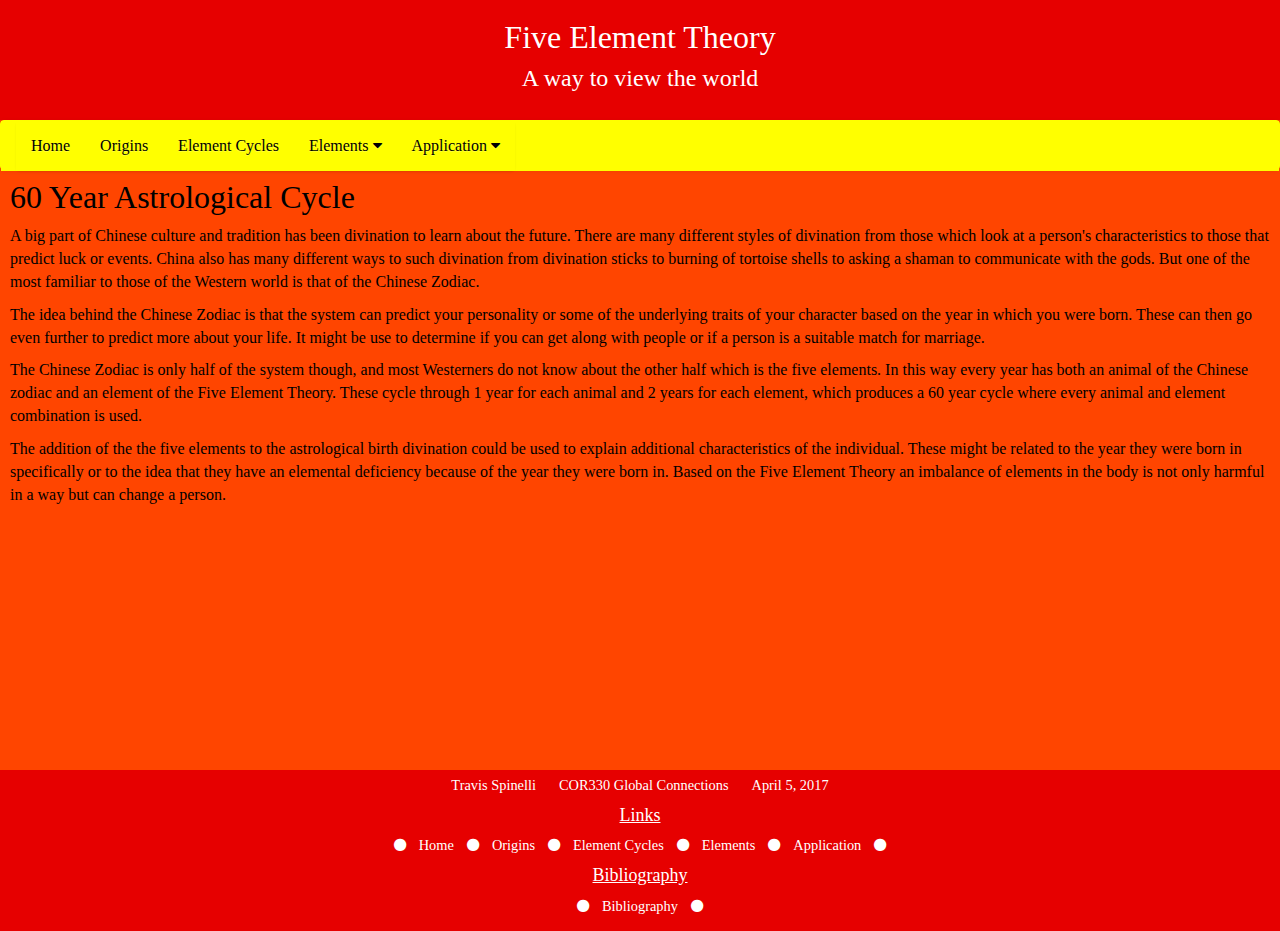
==== htm/astrological.htm @ 40740149 "first version commit" ====
<!DOCTYPE html>
<html>
<head>
	<title>COR330 Project: Astology</title>
	
	<link rel="stylesheet" type="text/css" href="../common/style.css" />
	<script type="text/javascript" src="../assets/bootstrap/js/jquery-3.1.1.min.js"></script>
	<script type="text/javascript" src="../assets/bootstrap/js/bootstrap.js"></script>
	<script type="text/javascript" src="../common/general.js"></script>
	<meta charset="UTF-8">
</head>

<body>
	<div id="wrapper">
	
	<!-- Banner Start -->
		<div id="banner">
			<div id="banner_text" class="col-sm-12 col-xs-12">
				<h1>Five Element Theory</h1>
				<h3>A way to view the world</h3>
			</div>
		</div>
	<!-- Banner End -->
		
	<!-- Navbar Start -->
		<div id="nav" class="navbar navbar-default">
			<div class="container">
				<div class="navbar-header hidden-sm hidden-md hidden-lg">
					<a class="navbar-brand" href="#">Introduction</a>
					
					<button class="navbar-toggle collapsed" type="button" data-toggle="collapse" data-target="#navbar-list" aria-expanded="false">
						<span class="sr-only">Toggle Navigation</span>
						<span class="fa fa-bars"></span>
					</button>
				</div>
				
				<div id="navbar-list" class="navbar-collapse collapse" aria-expanded="false">
					<ul class="nav navbar-nav list-group">
						<li>
							<a href="../index.htm">Home</a>
						</li>
						
						<li>
							<a href="origins.htm">Origins</a>
						</li>
						
						<li>
							<a href="cycles.htm">Element Cycles</a>
						</li>
						
						<li class="dropdown">
							<a href="#" class="dropdown-toggle" data-toggle="dropdown" role="button" aria-haspopup="true" aria-expanded="false">Elements <span class="fa fa-caret-down"></span></a>
							<ul class="dropdown-menu">
								<li><a href="fire.htm">Fire</a></li>
								<li><a href="earth.htm">Earth</a></li>
								<li><a href="metal.htm">Metal</a></li>
								<li><a href="water.htm">Water</a></li>
								<li><a href="wood.htm">Wood</a></li>
							</ul>
						</li>
						
						<li class="dropdown">
							<a href="#" class="dropdown-toggle" data-toggle="dropdown" role="button" aria-haspopup="true" aria-expanded="false">Application <span class="fa fa-caret-down"></span></a>
							<ul class="dropdown-menu">
								<li><a href="medical.htm">Medical</a></li>
								<li><a href="astrological.htm">Astrological</a></li>
								<li><a href="historical.htm">Historical</a></li>
							</ul>
						</li>
						
					</ul>
				</div>
			</div>
		</div>
	<!-- Navbar End -->
		
	<!-- Main Content Start -->
		<div id="content">
			<h1>60 Year Astrological Cycle</h1>
			
			<p>A big part of Chinese culture and tradition has been divination to learn about the future. There are many different styles of divination from those which look at a person's characteristics to those that predict luck or events. China also has many different ways to such divination from divination sticks to burning of tortoise shells to asking a shaman to communicate with the gods. But one of the most familiar to those of the Western world is that of the Chinese Zodiac.</p>
			<p>The idea behind the Chinese Zodiac is that the system can predict your personality or some of the underlying traits of your character based on the year in which you were born. These can then go even further to predict more about your life. It might be use to determine if you can get along with people or if a person is a suitable match for marriage.</p>
			<p>The Chinese Zodiac is only half of the system though, and most Westerners do not know about the other half which is the five elements. In this way every year has both an animal of the Chinese zodiac and an element of the Five Element Theory. These cycle through 1 year for each animal and 2 years for each element, which produces a 60 year cycle where every animal and element combination is used.</p>
			<p>The addition of the the five elements to the astrological birth divination could be used to explain additional characteristics of the individual. These might be related to the year they were born in specifically or to the idea that they have an elemental deficiency because of the year they were born in. Based on the Five Element Theory an imbalance of elements in the body is not only harmful in a way but can change a person.</p>
			
		</div>
	<!-- Main Content End -->
	
	<!-- Footer Start -->
		<div id="footer" class="col-sm-12 col-xs-12 static-bottom">
			<ul class="col-sm-12 col-xs-12 text-center">
				<li>Travis Spinelli</li>
				<li>COR330 Global Connections</li>
				<li>April 5, 2017</li>
			</ul>
			
			<h4 id="footer_link_title" class="col-sm-12 col-sm-12 text-center">Links</h4>
			
			<ul class="col-sm-12 col-xs-12 text-center">
				<li class="fa fa-circle hidden-xs"></li>
				<li><a href="../index.htm">Home</a></li>
				<li class="fa fa-circle hidden-xs"></li>
				<li><a href="origins.htm">Origins</a></li>
				<li class="fa fa-circle hidden-xs"></li>
				<li><a href="cycles.htm">Element Cycles</a></li>
				<li class="fa fa-circle hidden-xs"></li>
				<li><a href="fire.htm">Elements</a></li>
				<li class="fa fa-circle hidden-xs"></li>
				<li><a href="medical.htm">Application</a></li>
				<li class="fa fa-circle hidden-xs"></li>
			</ul>
			
			<h4 id="footer_link_title" class="col-sm-12 col-sm-12 text-center">Bibliography</h4>
				
			<ul class="col-sm-12 col-xs-12 text-center">
				<li class="fa fa-circle hidden-xs"></li>
				<li><a href="bibliography.htm">Bibliography</a></li>
				<li class="fa fa-circle hidden-xs"></li>
			</ul>
		</div>
	<!-- Footer End -->
	
	</div>
</body>
</html>
---- common/style.css ----
/* 
	CSS file for COR330 Global Connections Project
	The following statements import the Font Awesome and Bootstap
	style libraries to use as a base for the styling of the website
	
	colors:
	#e60000 - red
	#ff4500 - orange-red
	#ffff00 - yellow
 */

@import '../assets/bootstrap/css/bootstrap-theme.css';
@import '../assets/bootstrap/css/bootstrap.css';
@import '../assets/font-awesome/css/font-awesome.css';

/* Classes for use anywhere in website */

.font-bold
{
	font-weight: bold;
}

.font-italic
{
	font-style: italic;
}

.pad-for-nav
{
	padding-top: 60px;
}

.static-bottom
{
	position: relative;
	bottom: 0;
}

/* End my classes */

/* Start  screen style sheet code */
@media only screen and (min-width: 1023px) {

/********************************
	Page Setup
********************************/

html, body 
{
	width: 100%;
	height: 100%;
	font-family: verdana;
	font-size: 12pt;
	background-color: #ff4500;
	color: #000000;
	margin: 0px;
}

#wrapper
{
	background-color: #ff4500;
	position: relative;
	margin: auto;
	width: 100%;
	height: 100%;
}

#content
{
	width: 100%;
	min-height: 400px;
	padding: 10px;
}

#home-content
{
	width: 880px;
	padding: 5px;
}

h1
{
	font-size: 2em;
}

#footer
{
	width: 100%;
	min-height: 75px;
	background-color: #e60000;
	color: #ffffff;
	padding: 5px;
	font-size: .75em;
}

/***********************************
	Banner Styles
***********************************/

#banner
{
	width: 100%;
	min-height: 120px;
	background-color: #e60000;
	color: #ffffff;
}

#banner_text
{
	display: inline;
	text-align: center;
	height: 100%;
	margin-top: 20px;
}

#banner_text h1, #banner_text h3
{
	margin-top: 0;
	width: 100%;
}

/***********************************
	Styles for the index page
***********************************/

#wrapper-index
{
	background-image: url("../images/virtual-reality.jpg");
	background-repeat: no-repeat;
	background-size: 100% 100%;
	margin: auto;
	height: 100%;
}

#index-link
{
	border: solid #ddd 1px;
	border-radius: 4px;
	background-color: #fff;
	padding: 15px;
	width: 10%;
	position: absolute;
	bottom: 10%;
	left: 45%;
	text-align: center;
}

#index-link:link, #index-link:visited
{
	text-decoration: none;
	color: #000000;
}

/************************************
	Nav for the pages
************************************/

#nav
{
	height: 50px;
	margin-bottom: 0;
	border-color: #ffff00;
	background-color: #ffff00;
}

#nav li
{
	background-color: #ffff00;
	border-color: #cccccc;
}

#nav .container
{
	width: 100%;
	min-height: 50px;
	background-color: #ffff00;
}

.nav
{
	margin-bottom: 0;
}

.navbar-collapse
{
	padding-left: 0;
	padding-right: 0;
	background-color: #ffff00;
}

#nav .dropdown-menu .active a:link, #nav .dropdown-menu .active a:visited,
#nav .dropdown-menu .active a:focus, #nav .dropdown-menu .active a:hover,
#nav .dropdown-menu .active a
{
	color: #ffffff;
	background-color: #ffe033;
}

.navbar-nav .dropdown-menu
{
	background-color: #ffff00;
}

#nav a:link, #nav a:visited
{
	color: #000000;
	background-color: #ffff00;
}

.dropdown .open .dropdown-toggle
{
	background-color: #ffe033;
}

#nav a:focus, #nav a:hover
{
	background-color: #ffdd1a;
}

.navbar-default .navbar-nav > .open > a,
.navbar-default .navbar-nav > .active > a,
.dropdown-menu > li > a:hover,
.dropdown-menu > li > a:focus
{
	background-image: none;
}

/**********************************
	Main Content styles
**********************************/

#content h1
{
	margin-top: 0;
}

a:link, a:visited
{
	color: #FFD700;
}

a:hover, a:focus
{
	color: #FFD700;
}

/**********************************
	Footer Styles
**********************************/

#footer_link_title
{
	text-decoration: underline;
}

#footer a, #footer a:link, #footer:visited
{
	color: #ffffff;
}

/***********************************
	Images Styles
***********************************/

.image-container
{
	margin-bottom: 10px;
}

.cycle_img
{
	background-color: #ffffff;
}

/************************************
	Footer List styles
************************************/

#footer ul li
{
	display: inline-block;
	list-style: none;
	font-size: 1.2em;
	padding: 0 10px;
}

#footer .fa
{
	padding: 0;
}

#footer h4
{
	margin-top: 0;
}

} /* End screen sheet code */

/* Start mobile sheet code */

@media only screen and (max-width: 1023px) {

/*****************************
	Mobile Page Setup
*****************************/

html, body
{
	width: 100%;
	height: 100%;
	font-family: verdana;
	font-size: 12pt;
	background-color: #ff4500;
	color: #000000;
	margin: 0px;
}

#wrapper
{
	background-color: #ff4500;
	position: relative;
	margin: auto;
	width: 100%;
	height: 100%;
}

#content
{
	width: 100%;
	min-height: 400px;
	padding: 10px;
}

#home-content
{
	width: 880px;
	padding: 5px;
}

h1
{
	font-size: 2em;
}

#footer
{
	width: 100%;
	min-height: 75px;
	background-color: #e60000;
	color: #ffffff;
	padding: 5px;
	font-size: .75em;
}

/***********************************
	Mobile Banner Styles
***********************************/

#banner
{
	width: 100%;
	min-height: 70px;
	background-color: #e60000;
	color: #ffffff;
}

#banner_text
{
	display: inline;
	text-align: center;
	height: 100%;
	margin-top: 25px;
}

#banner_text h1, #banner_text h3
{
	margin-top: 0;
	width: 100%;
}

/*****************************************
	Mobile Styles for the index page
*****************************************/

#wrapper-index
{
	background-image: url("../images/virtual-reality.jpg");
	background-repeat: no-repeat;
	background-size: 100% 100%;
	margin: auto;
	height: 100%;
}

#index-link
{
	border: solid #ddd 1px;
	border-radius: 4px;
	background-color: #fff;
	padding: 15px;
	width: 10%;
	position: absolute;
	bottom: 10%;
	left: 45%;
	text-align: center;
}

#index-link:link, #index-link:visited
{
	text-decoration: none;
	color: #000000;
}

/************************************
	Mobile Nav for the pages
************************************/

#nav
{
	height: 50px;
	margin-bottom: 0;
	border-color: #ffff00;
	background-color: #ffff00;
}

#nav li
{
	background-color: #ffff00;
	border-color: #cccccc;
}

#nav .container
{
	width: 100%;
	min-height: 50px;
	background-color: #ffff00;
}

.nav
{
	margin-bottom: 0;
}

.navbar-collapse
{
	padding-left: 0;
	padding-right: 0;
}

#nav .dropdown-menu .active a:link, #nav .dropdown-menu .active a:visited,
#nav .dropdown-menu .active a:focus, #nav .dropdown-menu .active a:hover,
#nav .dropdown-menu .active a
{
	color: #ffffff;
}

.navbar-nav .dropdown-menu
{
	background-color: #ffff00;
}

#nav a:link, #nav a:visited
{
	color: #000000;
}

#nav a:focus, #nav a:hover
{
	background-color: #ffdd1a;
}

.navbar-default .navbar-nav > .open > a,
.navbar-default .navbar-nav > .active > a,
.dropdown-menu > li > a:hover,
.dropdown-menu > li > a:focus
{
	background-image: none;
}

/**********************************
	Mobile Main Content styles
**********************************/

#content h1
{
	margin-top: 0;
}

a:link, a:visited
{
	color: #FFD700;
}

a:hover, a:focus
{
	color: #FFD700;
}

/**********************************
	Mobile Footer Styles
**********************************/

#footer_link_title
{
	text-decoration: underline;
}

#footer a, #footer a:link, #footer:visited
{
	color: #ffffff;
}

/***********************************
	Mobile Images Styles
***********************************/

.image-container
{
	margin-bottom: 10px;
}

.cycle_img
{
	background-color: #ffffff;
}

/************************************
	Mobile Footer List styles
************************************/

#footer ul li
{
	display: inline-block;
	list-style: none;
	font-size: 1.2em;
	padding: 0 10px;
}

#footer .fa
{
	padding: 0;
}

#footer h4
{
	margin-top: 0;
}

} /* End mobile sheet code */

/* Start phone screen size code */

@media only screen and (max-width: 767px)
{

/*******************************
	Phone Screen Banner Styles
*******************************/

#banner
{
	min-height: 120px;
}

#banner_text
{
	margin-top: 10px;
}

/*******************************
	Phone Screen Navbar Styles
*******************************/

.navbar-collapse
{
	padding-left: inherit;
	padding-right: inherit;
}

.navbar-nav
{
	margin-top: 0;
}

.navbar-toggle
{
	padding: 5px 10px;
	background-color: #ffdd1a;
}

.navbar-default .navbar-toggle
{
	border-color: #bbbbbb;
}

.navbar-nav .dropdown-menu li
{
	background-color: #ffff00 !important;
}

.navbar-default .navbar-nav > .open > a,
.navbar-default .navbar-nav > .active > a,
.dropdown-menu > li > a:hover,
.dropdown-menu > li > a:focus
{
	background-image: none;
}

} /* End phone screen size code */

/* Start large 1 screen styles */

@media only screen and (min-height: 750px) {

#content
{
	min-height: 600px;
}

}/* End large 1 screen styles */

/* Start large 2 screen styles */

@media only screen and (min-height: 951px) {

#content
{
	min-height: 950px;
}

}/* End large 2 screen styles */
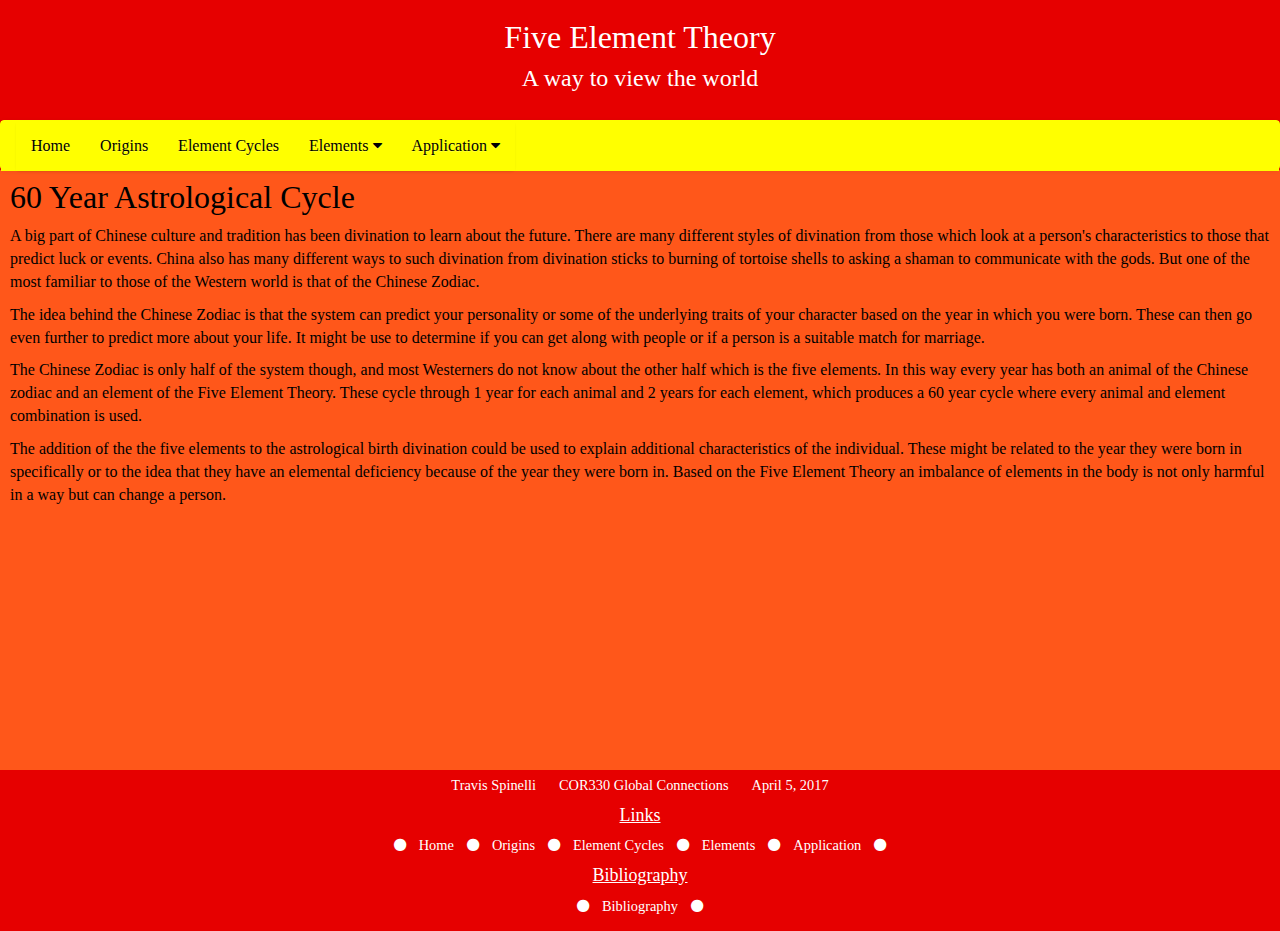
==== commit 5e607d0a: "first finished draft" ====
--- a/htm/astrological.htm
+++ b/htm/astrological.htm
@@ -65,6 +65,7 @@
 								<li><a href="medical.htm">Medical</a></li>
 								<li><a href="astrological.htm">Astrological</a></li>
 								<li><a href="historical.htm">Historical</a></li>
+								<li><a href="metaphors.htm">Language</a></li>
 							</ul>
 						</li>
 						
--- a/common/style.css
+++ b/common/style.css
@@ -51,14 +51,14 @@
 	height: 100%;
 	font-family: verdana;
 	font-size: 12pt;
-	background-color: #ff4500;
+	background-color: #ff571a;
 	color: #000000;
 	margin: 0px;
 }
 
 #wrapper
 {
-	background-color: #ff4500;
+	background-color: #e60000;
 	position: relative;
 	margin: auto;
 	width: 100%;
@@ -67,15 +67,10 @@
 
 #content
 {
+	background-color: #ff571a;
 	width: 100%;
 	min-height: 400px;
 	padding: 10px;
-}
-
-#home-content
-{
-	width: 880px;
-	padding: 5px;
 }
 
 h1
@@ -119,9 +114,237 @@
 	width: 100%;
 }
 
+/************************************
+	Nav for the pages
+************************************/
+
+#nav
+{
+	height: 50px;
+	margin-bottom: 0;
+	border-color: #ffff00;
+	background-color: #ffff00;
+}
+
+#nav li
+{
+	background-color: #ffff00;
+	border-color: #cccccc;
+}
+
+#nav .container
+{
+	width: 100%;
+	min-height: 50px;
+	background-color: #ffff00;
+}
+
+.nav
+{
+	margin-bottom: 0;
+}
+
+.navbar-collapse
+{
+	padding-left: 0;
+	padding-right: 0;
+	background-color: #ffff00;
+}
+
+#nav .dropdown-menu .active a:link, #nav .dropdown-menu .active a:visited,
+#nav .dropdown-menu .active a:focus, #nav .dropdown-menu .active a:hover,
+#nav .dropdown-menu .active a
+{
+	color: #ffffff;
+	background-color: #ffe033;
+}
+
+.navbar-nav .dropdown-menu
+{
+	background-color: #ffff00;
+}
+
+#nav a:link, #nav a:visited
+{
+	color: #000000;
+	background-color: #ffff00;
+}
+
+.dropdown .open .dropdown-toggle
+{
+	background-color: #ffe033;
+}
+
+#nav a:focus, #nav a:hover
+{
+	background-color: #ffdd1a;
+}
+
+.navbar-default .navbar-nav > .open > a,
+.navbar-default .navbar-nav > .active > a,
+.dropdown-menu > li > a:hover,
+.dropdown-menu > li > a:focus
+{
+	background-image: none;
+}
+
+/**********************************
+	Main Content styles
+**********************************/
+
+#content h1
+{
+	margin-top: 0;
+}
+
+a:link, a:visited
+{
+	color: #FFD700;
+}
+
+a:hover, a:focus
+{
+	color: #FFD700;
+}
+
+/**********************************
+	Footer Styles
+**********************************/
+
+#footer_link_title
+{
+	text-decoration: underline;
+}
+
+#footer a, #footer a:link, #footer:visited
+{
+	color: #ffffff;
+}
+
 /***********************************
-	Styles for the index page
+	Images Styles
 ***********************************/
+
+.image-container
+{
+	margin-bottom: 10px;
+}
+
+.cycle_img
+{
+	background-color: #ffffff;
+}
+
+/************************************
+	Footer List styles
+************************************/
+
+#footer ul li
+{
+	display: inline-block;
+	list-style: none;
+	font-size: 1.2em;
+	padding: 0 10px;
+}
+
+#footer .fa
+{
+	padding: 0;
+}
+
+#footer h4
+{
+	margin-top: 0;
+}
+
+} /* End screen sheet code */
+
+/* Start mobile sheet code */
+
+@media only screen and (max-width: 1023px) {
+
+/*****************************
+	Mobile Page Setup
+*****************************/
+
+html, body
+{
+	width: 100%;
+	height: 100%;
+	font-family: verdana;
+	font-size: 12pt;
+	background-color: #ff571a;
+	color: #000000;
+	margin: 0px;
+}
+
+#wrapper
+{
+	background-color: #e60000;
+	position: relative;
+	margin: auto;
+	width: 100%;
+	height: 100%;
+}
+
+#content
+{
+	background-color: #ff571a;
+	width: 100%;
+	min-height: 400px;
+	padding: 10px;
+}
+
+#home-content
+{
+	width: 880px;
+	padding: 5px;
+}
+
+h1
+{
+	font-size: 2em;
+}
+
+#footer
+{
+	width: 100%;
+	min-height: 75px;
+	background-color: #e60000;
+	color: #ffffff;
+	padding: 5px;
+	font-size: .75em;
+}
+
+/***********************************
+	Mobile Banner Styles
+***********************************/
+
+#banner
+{
+	width: 100%;
+	min-height: 70px;
+	background-color: #e60000;
+	color: #ffffff;
+}
+
+#banner_text
+{
+	display: inline;
+	text-align: center;
+	height: 100%;
+	margin-top: 25px;
+}
+
+#banner_text h1, #banner_text h3
+{
+	margin-top: 0;
+	width: 100%;
+}
+
+/*****************************************
+	Mobile Styles for the index page
+*****************************************/
 
 #wrapper-index
 {
@@ -152,7 +375,7 @@
 }
 
 /************************************
-	Nav for the pages
+	Mobile Nav for the pages
 ************************************/
 
 #nav
@@ -185,7 +408,6 @@
 {
 	padding-left: 0;
 	padding-right: 0;
-	background-color: #ffff00;
 }
 
 #nav .dropdown-menu .active a:link, #nav .dropdown-menu .active a:visited,
@@ -193,7 +415,6 @@
 #nav .dropdown-menu .active a
 {
 	color: #ffffff;
-	background-color: #ffe033;
 }
 
 .navbar-nav .dropdown-menu
@@ -204,12 +425,6 @@
 #nav a:link, #nav a:visited
 {
 	color: #000000;
-	background-color: #ffff00;
-}
-
-.dropdown .open .dropdown-toggle
-{
-	background-color: #ffe033;
 }
 
 #nav a:focus, #nav a:hover
@@ -226,7 +441,7 @@
 }
 
 /**********************************
-	Main Content styles
+	Mobile Main Content styles
 **********************************/
 
 #content h1
@@ -245,7 +460,7 @@
 }
 
 /**********************************
-	Footer Styles
+	Mobile Footer Styles
 **********************************/
 
 #footer_link_title
@@ -259,7 +474,7 @@
 }
 
 /***********************************
-	Images Styles
+	Mobile Images Styles
 ***********************************/
 
 .image-container
@@ -273,7 +488,7 @@
 }
 
 /************************************
-	Footer List styles
+	Mobile Footer List styles
 ************************************/
 
 #footer ul li
@@ -294,178 +509,56 @@
 	margin-top: 0;
 }
 
-} /* End screen sheet code */
-
-/* Start mobile sheet code */
-
-@media only screen and (max-width: 1023px) {
-
-/*****************************
-	Mobile Page Setup
-*****************************/
-
-html, body
-{
-	width: 100%;
-	height: 100%;
-	font-family: verdana;
-	font-size: 12pt;
-	background-color: #ff4500;
-	color: #000000;
-	margin: 0px;
-}
-
-#wrapper
-{
-	background-color: #ff4500;
-	position: relative;
-	margin: auto;
-	width: 100%;
-	height: 100%;
-}
-
-#content
-{
-	width: 100%;
-	min-height: 400px;
-	padding: 10px;
-}
-
-#home-content
-{
-	width: 880px;
-	padding: 5px;
-}
-
-h1
-{
-	font-size: 2em;
-}
-
-#footer
-{
-	width: 100%;
-	min-height: 75px;
-	background-color: #e60000;
-	color: #ffffff;
-	padding: 5px;
-	font-size: .75em;
-}
-
-/***********************************
-	Mobile Banner Styles
-***********************************/
+} /* End mobile sheet code */
+
+/* Start phone screen size code */
+
+@media only screen and (max-width: 767px)
+{
+
+/*******************************
+	Phone Screen Banner Styles
+*******************************/
 
 #banner
 {
-	width: 100%;
-	min-height: 70px;
-	background-color: #e60000;
-	color: #ffffff;
+	min-height: 120px;
 }
 
 #banner_text
 {
-	display: inline;
-	text-align: center;
-	height: 100%;
-	margin-top: 25px;
-}
-
-#banner_text h1, #banner_text h3
-{
-	margin-top: 0;
-	width: 100%;
-}
-
-/*****************************************
-	Mobile Styles for the index page
-*****************************************/
-
-#wrapper-index
-{
-	background-image: url("../images/virtual-reality.jpg");
-	background-repeat: no-repeat;
-	background-size: 100% 100%;
-	margin: auto;
-	height: 100%;
-}
-
-#index-link
-{
-	border: solid #ddd 1px;
-	border-radius: 4px;
-	background-color: #fff;
-	padding: 15px;
-	width: 10%;
-	position: absolute;
-	bottom: 10%;
-	left: 45%;
-	text-align: center;
-}
-
-#index-link:link, #index-link:visited
-{
-	text-decoration: none;
-	color: #000000;
-}
-
-/************************************
-	Mobile Nav for the pages
-************************************/
-
-#nav
-{
-	height: 50px;
-	margin-bottom: 0;
-	border-color: #ffff00;
-	background-color: #ffff00;
-}
-
-#nav li
-{
-	background-color: #ffff00;
-	border-color: #cccccc;
-}
-
-#nav .container
-{
-	width: 100%;
-	min-height: 50px;
-	background-color: #ffff00;
-}
-
-.nav
-{
-	margin-bottom: 0;
-}
+	margin-top: 10px;
+}
+
+/*******************************
+	Phone Screen Navbar Styles
+*******************************/
 
 .navbar-collapse
 {
-	padding-left: 0;
-	padding-right: 0;
-}
-
-#nav .dropdown-menu .active a:link, #nav .dropdown-menu .active a:visited,
-#nav .dropdown-menu .active a:focus, #nav .dropdown-menu .active a:hover,
-#nav .dropdown-menu .active a
-{
-	color: #ffffff;
-}
-
-.navbar-nav .dropdown-menu
-{
-	background-color: #ffff00;
-}
-
-#nav a:link, #nav a:visited
-{
-	color: #000000;
-}
-
-#nav a:focus, #nav a:hover
-{
+	padding-left: inherit;
+	padding-right: inherit;
+}
+
+.navbar-nav
+{
+	margin-top: 0;
+}
+
+.navbar-toggle
+{
+	padding: 5px 10px;
 	background-color: #ffdd1a;
+}
+
+.navbar-default .navbar-toggle
+{
+	border-color: #bbbbbb;
+}
+
+.navbar-nav .dropdown-menu li
+{
+	background-color: #ffff00 !important;
 }
 
 .navbar-default .navbar-nav > .open > a,
@@ -476,135 +569,6 @@
 	background-image: none;
 }
 
-/**********************************
-	Mobile Main Content styles
-**********************************/
-
-#content h1
-{
-	margin-top: 0;
-}
-
-a:link, a:visited
-{
-	color: #FFD700;
-}
-
-a:hover, a:focus
-{
-	color: #FFD700;
-}
-
-/**********************************
-	Mobile Footer Styles
-**********************************/
-
-#footer_link_title
-{
-	text-decoration: underline;
-}
-
-#footer a, #footer a:link, #footer:visited
-{
-	color: #ffffff;
-}
-
-/***********************************
-	Mobile Images Styles
-***********************************/
-
-.image-container
-{
-	margin-bottom: 10px;
-}
-
-.cycle_img
-{
-	background-color: #ffffff;
-}
-
-/************************************
-	Mobile Footer List styles
-************************************/
-
-#footer ul li
-{
-	display: inline-block;
-	list-style: none;
-	font-size: 1.2em;
-	padding: 0 10px;
-}
-
-#footer .fa
-{
-	padding: 0;
-}
-
-#footer h4
-{
-	margin-top: 0;
-}
-
-} /* End mobile sheet code */
-
-/* Start phone screen size code */
-
-@media only screen and (max-width: 767px)
-{
-
-/*******************************
-	Phone Screen Banner Styles
-*******************************/
-
-#banner
-{
-	min-height: 120px;
-}
-
-#banner_text
-{
-	margin-top: 10px;
-}
-
-/*******************************
-	Phone Screen Navbar Styles
-*******************************/
-
-.navbar-collapse
-{
-	padding-left: inherit;
-	padding-right: inherit;
-}
-
-.navbar-nav
-{
-	margin-top: 0;
-}
-
-.navbar-toggle
-{
-	padding: 5px 10px;
-	background-color: #ffdd1a;
-}
-
-.navbar-default .navbar-toggle
-{
-	border-color: #bbbbbb;
-}
-
-.navbar-nav .dropdown-menu li
-{
-	background-color: #ffff00 !important;
-}
-
-.navbar-default .navbar-nav > .open > a,
-.navbar-default .navbar-nav > .active > a,
-.dropdown-menu > li > a:hover,
-.dropdown-menu > li > a:focus
-{
-	background-image: none;
-}
-
 } /* End phone screen size code */
 
 /* Start large 1 screen styles */
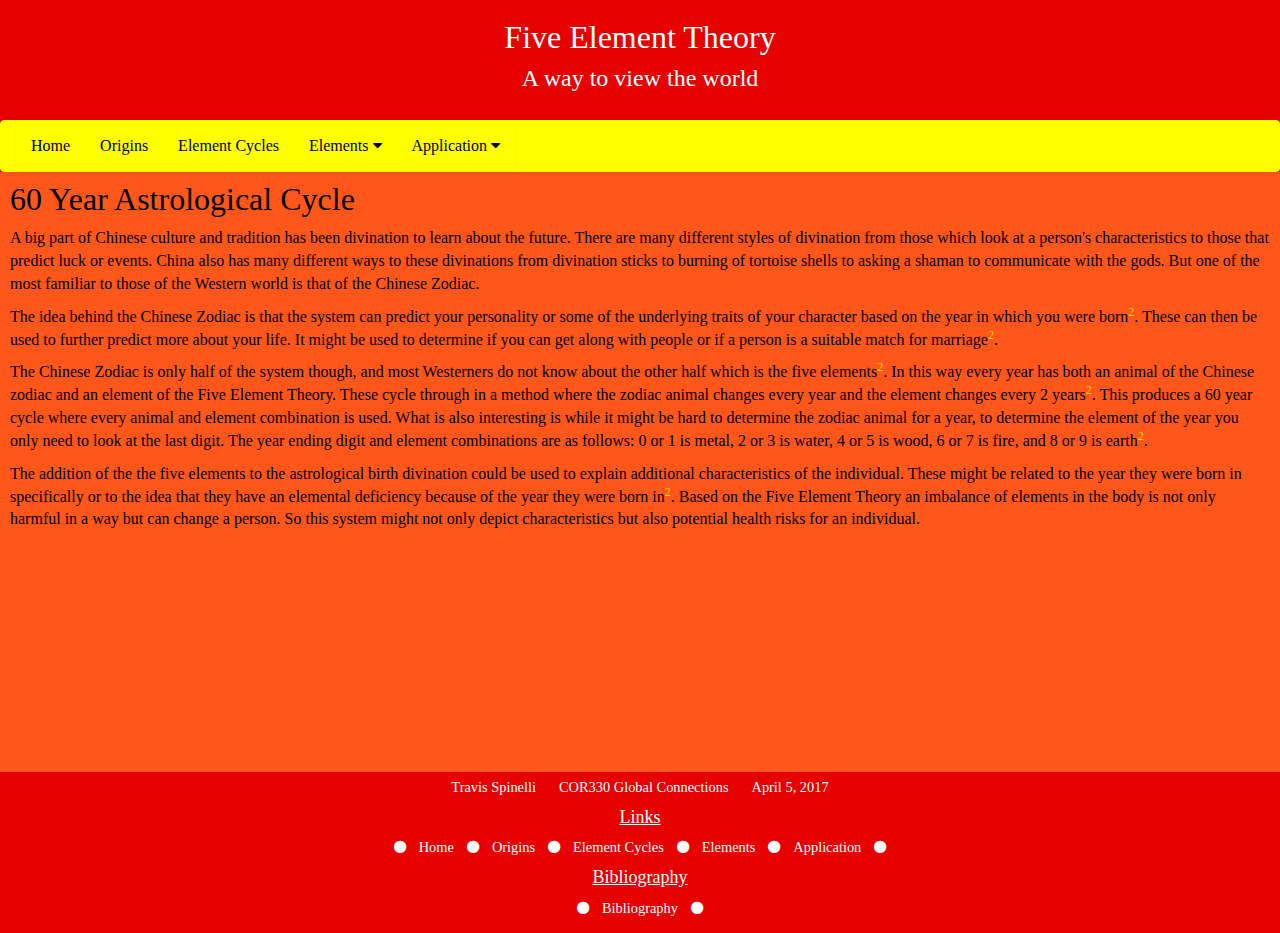
==== commit fecc34dd: "final version" ====
--- a/htm/astrological.htm
+++ b/htm/astrological.htm
@@ -79,10 +79,10 @@
 		<div id="content">
 			<h1>60 Year Astrological Cycle</h1>
 			
-			<p>A big part of Chinese culture and tradition has been divination to learn about the future. There are many different styles of divination from those which look at a person's characteristics to those that predict luck or events. China also has many different ways to such divination from divination sticks to burning of tortoise shells to asking a shaman to communicate with the gods. But one of the most familiar to those of the Western world is that of the Chinese Zodiac.</p>
-			<p>The idea behind the Chinese Zodiac is that the system can predict your personality or some of the underlying traits of your character based on the year in which you were born. These can then go even further to predict more about your life. It might be use to determine if you can get along with people or if a person is a suitable match for marriage.</p>
-			<p>The Chinese Zodiac is only half of the system though, and most Westerners do not know about the other half which is the five elements. In this way every year has both an animal of the Chinese zodiac and an element of the Five Element Theory. These cycle through 1 year for each animal and 2 years for each element, which produces a 60 year cycle where every animal and element combination is used.</p>
-			<p>The addition of the the five elements to the astrological birth divination could be used to explain additional characteristics of the individual. These might be related to the year they were born in specifically or to the idea that they have an elemental deficiency because of the year they were born in. Based on the Five Element Theory an imbalance of elements in the body is not only harmful in a way but can change a person.</p>
+			<p>A big part of Chinese culture and tradition has been divination to learn about the future. There are many different styles of divination from those which look at a person's characteristics to those that predict luck or events. China also has many different ways to these divinations from divination sticks to burning of tortoise shells to asking a shaman to communicate with the gods. But one of the most familiar to those of the Western world is that of the Chinese Zodiac.</p>
+			<p>The idea behind the Chinese Zodiac is that the system can predict your personality or some of the underlying traits of your character based on the year in which you were born<sup><a href="../htm/bibliography.htm">2</a></sup>. These can then be used to further predict more about your life. It might be used to determine if you can get along with people or if a person is a suitable match for marriage<sup><a href="../htm/bibliography.htm">2</a></sup>.</p>
+			<p>The Chinese Zodiac is only half of the system though, and most Westerners do not know about the other half which is the five elements<sup><a href="../htm/bibliography.htm">2</a></sup>. In this way every year has both an animal of the Chinese zodiac and an element of the Five Element Theory. These cycle through in a method where the zodiac animal changes every year and the element changes every 2 years<sup><a href="../htm/bibliography.htm">2</a></sup>. This produces a 60 year cycle where every animal and element combination is used. What is also interesting is while it might be hard to determine the zodiac animal for a year, to determine the element of the year you only need to look at the last digit. The year ending digit and element combinations are as follows: 0 or 1 is metal, 2 or 3 is water, 4 or 5 is wood, 6 or 7 is fire, and 8 or 9 is earth<sup><a href="../htm/bibliography.htm">2</a></sup>.</p>
+			<p>The addition of the the five elements to the astrological birth divination could be used to explain additional characteristics of the individual. These might be related to the year they were born in specifically or to the idea that they have an elemental deficiency because of the year they were born in<sup><a href="../htm/bibliography.htm">2</a></sup>. Based on the Five Element Theory an imbalance of elements in the body is not only harmful in a way but can change a person. So this system might not only depict characteristics but also potential health risks for an individual.</p>
 			
 		</div>
 	<!-- Main Content End -->
--- a/common/style.css
+++ b/common/style.css
@@ -120,7 +120,7 @@
 
 #nav
 {
-	height: 50px;
+	/*height: 50px;*/
 	margin-bottom: 0;
 	border-color: #ffff00;
 	background-color: #ffff00;
@@ -323,7 +323,7 @@
 #banner
 {
 	width: 100%;
-	min-height: 70px;
+	min-height: 120px;
 	background-color: #e60000;
 	color: #ffffff;
 }
@@ -380,7 +380,7 @@
 
 #nav
 {
-	height: 50px;
+	/*height: 50px;*/
 	margin-bottom: 0;
 	border-color: #ffff00;
 	background-color: #ffff00;
@@ -522,7 +522,7 @@
 
 #banner
 {
-	min-height: 120px;
+	min-height: 130px;
 }
 
 #banner_text
